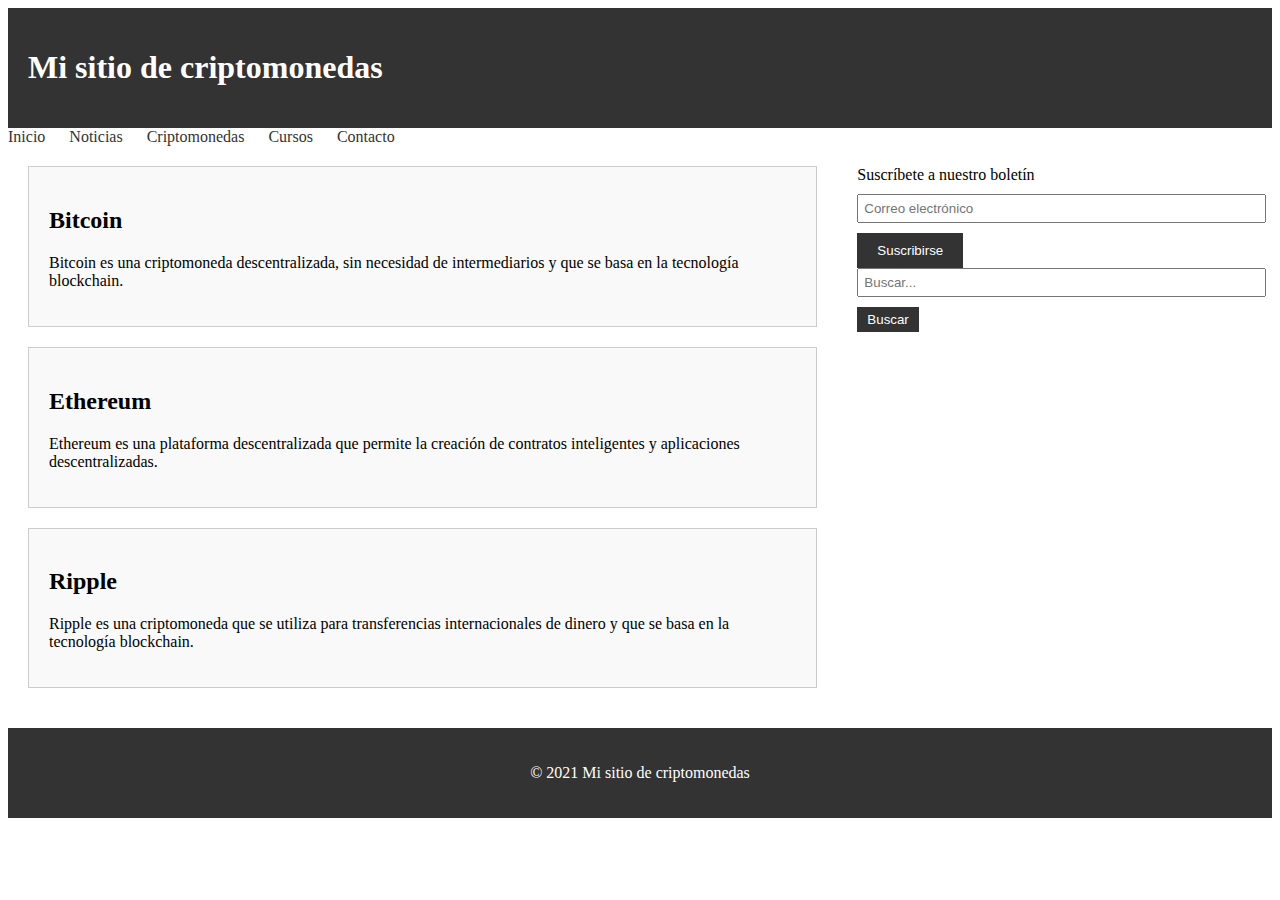
==== index.html @ d11e2292 "plantillas html y css" ====
<!DOCTYPE html>
<html lang="es">
  <head>
    <meta charset="UTF-8" />
    <title>Mi sitio de criptomonedas</title>
    <link rel="stylesheet" href="estilos.css" />
  </head>
  <body>
    <header>
      <h1>Mi sitio de criptomonedas</h1>
    </header>
    <nav>
      <ul>
        <li><a href="#">Inicio</a></li>
        <li><a href="#">Noticias</a></li>
        <li><a href="#">Criptomonedas</a></li>
        <li><a href="#">Cursos</a></li>
        <li><a href="#">Contacto</a></li>
      </ul>
    </nav>
    <main>
      <section>
        <article>
          <h2>Bitcoin</h2>
          <p>
            Bitcoin es una criptomoneda descentralizada, sin necesidad de
            intermediarios y que se basa en la tecnología blockchain.
          </p>
        </article>
        <article>
          <h2>Ethereum</h2>
          <p>
            Ethereum es una plataforma descentralizada que permite la creación
            de contratos inteligentes y aplicaciones descentralizadas.
          </p>
        </article>
        <article>
          <h2>Ripple</h2>
          <p>
            Ripple es una criptomoneda que se utiliza para transferencias
            internacionales de dinero y que se basa en la tecnología blockchain.
          </p>
        </article>
      </section>
      <aside>
        <form action="#" method="post">
          <label for="email">Suscríbete a nuestro boletín</label>
          <input
            type="email"
            id="email"
            name="email"
            placeholder="Correo electrónico"
          />
          <input type="submit" value="Suscribirse" />
        </form>
        <div class="buscador">
          <input type="text" placeholder="Buscar..." />
          <button>Buscar</button>
        </div>
      </aside>
    </main>
    <footer>
      <p>&copy; 2021 Mi sitio de criptomonedas</p>
    </footer>
  </body>
</html>
---- estilos.css ----
/* Estilos para la cabecera */
header {
  background-color: #333;
  color: #fff;
  padding: 20px;
}
/* Estilos para el menú de navegación */
nav ul {
  list-style: none;
  margin: 0;
  padding: 0;
}
nav li {
  display: inline-block;
  margin-right: 20px;
}
nav a {
  color: #333;
  text-decoration: none;
}
nav a:hover {
  color: #fff;
  background-color: #333;
}
/* Estilos para el contenido central */
main {
  display: flex;
  flex-wrap: wrap;
}
section {
  flex: 2;
  padding: 20px;
}
article {
  background-color: #f9f9f9;
  border: 1px solid #ccc;
  margin-bottom: 20px;
  padding: 20px;
}
/* Estilos para el formulario de suscripción */
form label {
  display: block;
  margin-bottom: 10px;
}
form input[type="email"] {
  display: block;
  margin-bottom: 10px;
  padding: 5px;
  width: 100%;
}
form input[type="submit"] {
  background-color: #333;
  border: none;
  color: #fff;
  padding: 10px 20px;
}
/* Estilos para la barra lateral */
aside {
  flex: 1;
  padding: 20px;
}
.buscador input[type="text"] {
  display: block;
  margin-bottom: 10px;
  padding: 5px;
  width: 100%;
}
.buscador button {
  background-color: #333;
  border: none;
  color: #fff;
  padding: 5px 10px;
}
/* Estilos para el pie de página */
footer {
  background-color: #333;
  color: #fff;
  padding: 20px;
  text-align: center;
}
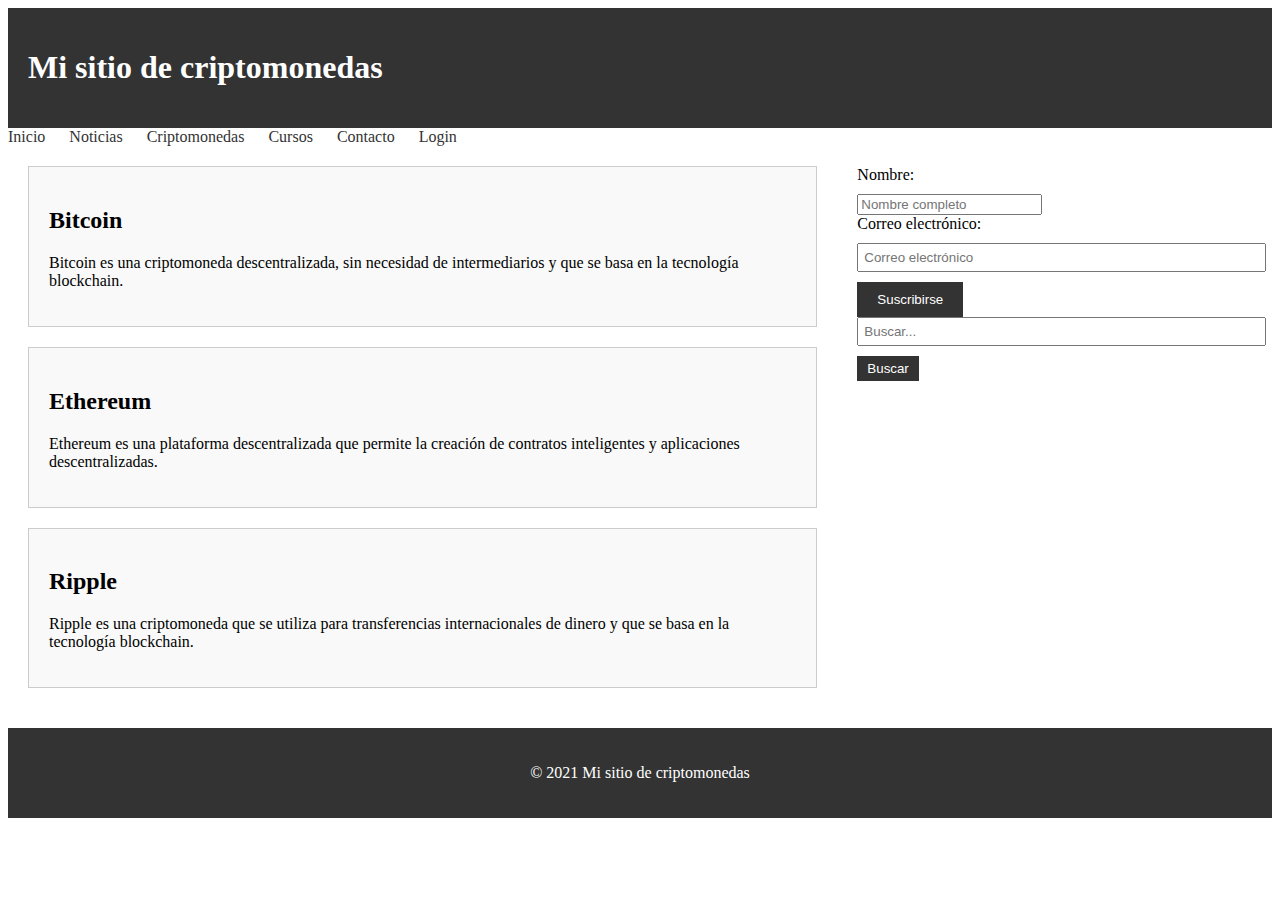
==== commit 9ff0e6a0: "db y php" ====
--- a/index.html
+++ b/index.html
@@ -16,6 +16,7 @@
         <li><a href="#">Criptomonedas</a></li>
         <li><a href="#">Cursos</a></li>
         <li><a href="#">Contacto</a></li>
+        <li><a href="#">Login</a></li>
       </ul>
     </nav>
     <main>
@@ -43,8 +44,15 @@
         </article>
       </section>
       <aside>
-        <form action="#" method="post">
-          <label for="email">Suscríbete a nuestro boletín</label>
+        <form action="procesar_formulario.php" method="post">
+          <label for="nombre">Nombre:</label>
+          <input
+            type="text"
+            id="nombre"
+            name="nombre"
+            placeholder="Nombre completo"
+          />
+          <label for="email">Correo electrónico:</label>
           <input
             type="email"
             id="email"
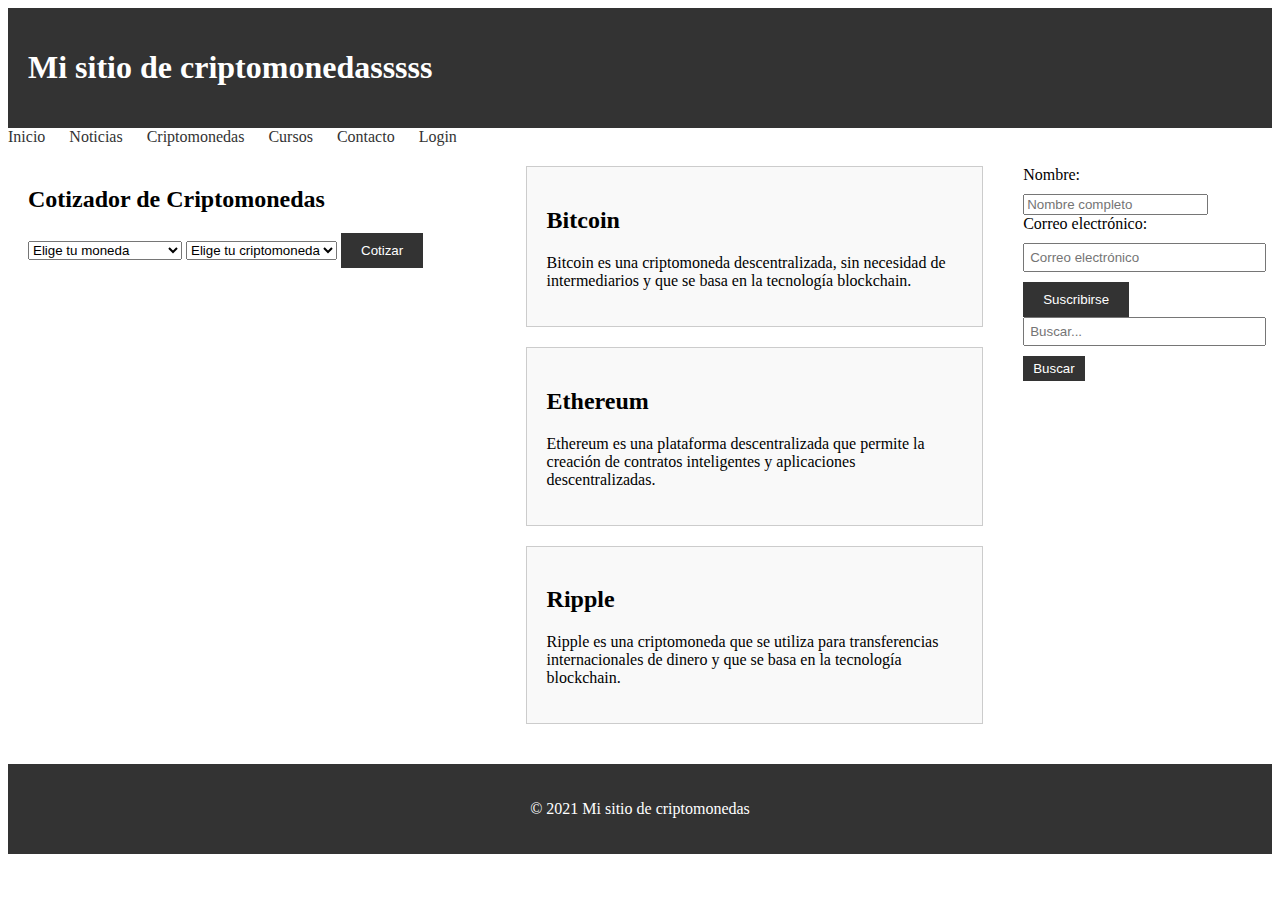
==== commit cd99ae3c: "cotizador,cripto  api y server php ok" ====
--- a/index.html
+++ b/index.html
@@ -2,12 +2,13 @@
 <html lang="es">
   <head>
     <meta charset="UTF-8" />
-    <title>Mi sitio de criptomonedas</title>
+    <title>Cripto News</title>
+    <script src="custom.js" defer></script>
     <link rel="stylesheet" href="estilos.css" />
   </head>
   <body>
     <header>
-      <h1>Mi sitio de criptomonedas</h1>
+      <h1>Mi sitio de criptomonedasssss</h1>
     </header>
     <nav>
       <ul>
@@ -16,10 +17,41 @@
         <li><a href="#">Criptomonedas</a></li>
         <li><a href="#">Cursos</a></li>
         <li><a href="#">Contacto</a></li>
-        <li><a href="#">Login</a></li>
+        <li><a href="login.php">Login</a></li>
       </ul>
     </nav>
     <main>
+      <section class="main-section">
+        <h2>Cotizador de Criptomonedas</h2>
+        <div class="container">
+          <div class="image-side"></div>
+          <div class="form-side">
+            <form action="" id="form-search">
+              <select id="moneda" name="moneda">
+                <option value="">Elige tu moneda</option>
+                <option value="USD">Dolar Estadounidense</option>
+                <option value="MXN">Peso Mexicano</option>
+                <option value="GBP">Libras</option>
+                <option value="EUR">Euros</option>
+              </select>
+
+              <select id="criptomonedas" name="criptomoneda">
+                <option value="">Elige tu criptomoneda</option>
+              </select>
+
+              <input class="" type="submit" value="Cotizar" />
+              <div class="container-answer"></div>
+              <!-- <div class="display-info">
+                        <p class="main-price">Precio: <span>$433.33</span></p>
+                        <p>Precio más alto del día:: <span>$433.33</span></p>
+                        <p>Precio más bajo del día: <span>$433.33</span></p>
+                        <p>Variación últimas 24 horas: <span>$433.33</span></p>
+                        <p>Última Actualización: <span>$433.33</span></p>
+                    </div> -->
+            </form>
+          </div>
+        </div>
+      </section>
       <section>
         <article>
           <h2>Bitcoin</h2>
